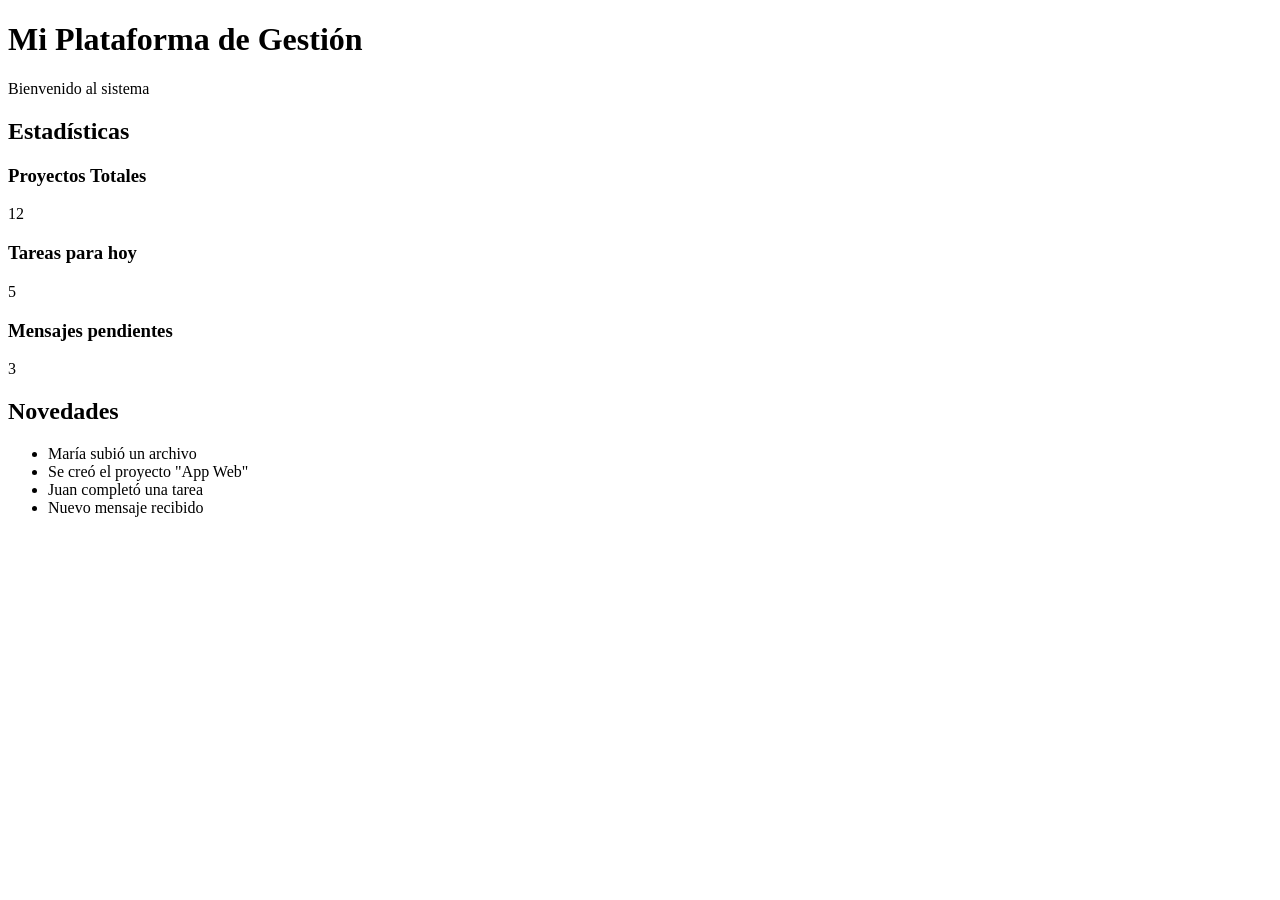
==== index.html @ 991de4b1 "revisando y aplicando cambios" ====
<!DOCTYPE html>
<html lang="es">
<head>
    <meta charset="UTF-8">
    <title>Dashboard Principal</title>
</head>
<body>

    <!-- ENCABEZADO PRINCIPAL -->
    <header>
        <h1>Mi Plataforma de Gestión</h1>
        <p>Bienvenido al sistema</p>
    </header>

    <!-- SECCIÓN DE ESTADÍSTICAS -->
    <section>
        <h2>Estadísticas</h2>

        <div>
            <h3>Proyectos Totales</h3>
            <p>12</p>
        </div>

        <div>
            <h3>Tareas para hoy</h3>
            <p>5</p>
        </div>

        <div>
            <h3>Mensajes pendientes</h3>
            <p>3</p>
        </div>
    </section>

    <!-- SECCIÓN DE NOVEDADES -->
    <section>
        <h2>Novedades</h2>

        <ul>
            <li>María subió un archivo</li>
            <li>Se creó el proyecto "App Web"</li>
            <li>Juan completó una tarea</li>
            <li>Nuevo mensaje recibido</li>
        </ul>
        
    </section>
</body>
</html>
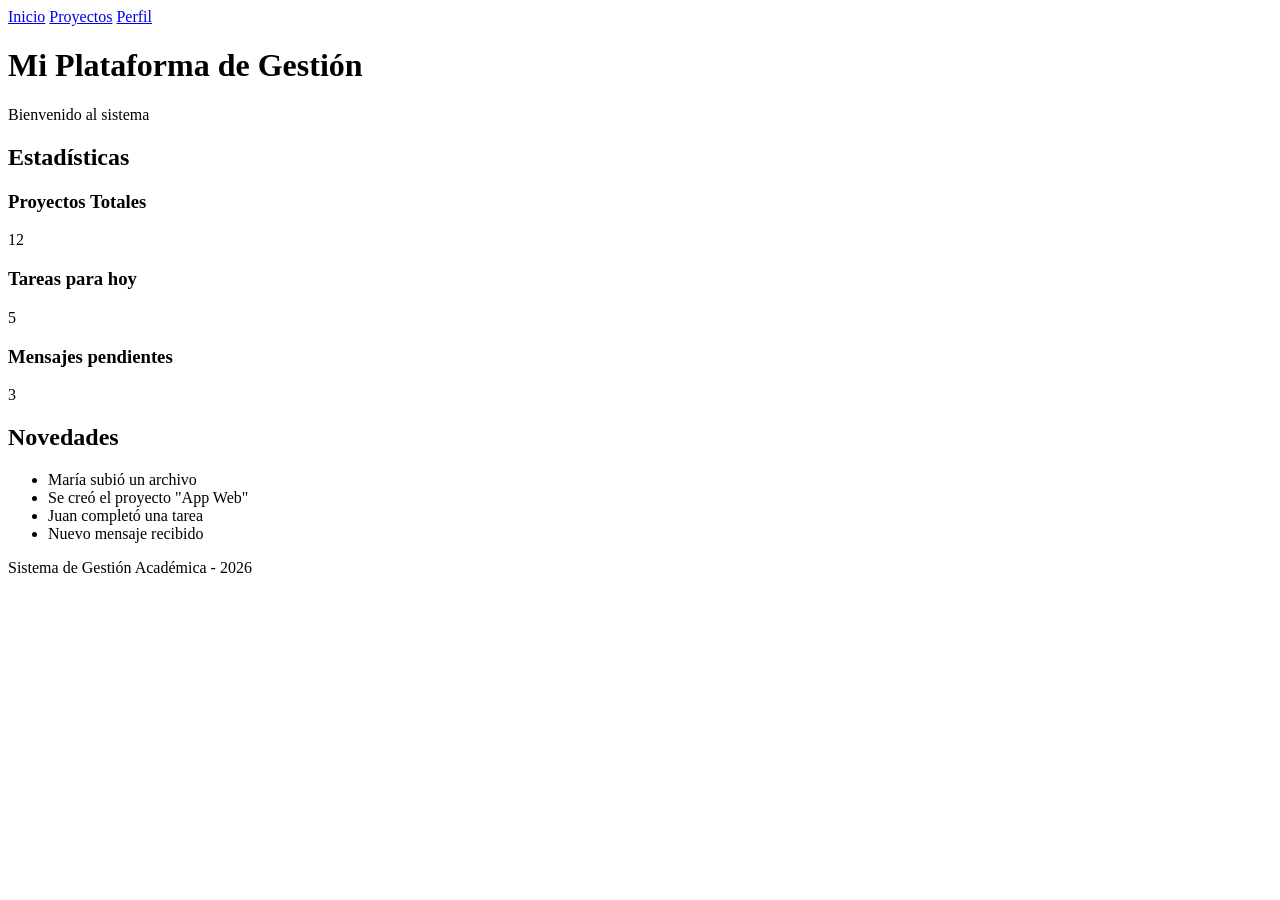
==== commit 9762872e: "agrego nav y footers" ====
--- a/index.html
+++ b/index.html
@@ -5,6 +5,11 @@
     <title>Dashboard Principal</title>
 </head>
 <body>
+    <nav>
+    <a href="index.html">Inicio</a> 
+    <a href="proyectos.html">Proyectos</a> 
+    <a href="perfil.html">Perfil</a>
+</nav>
 
     <!-- ENCABEZADO PRINCIPAL -->
     <header>
@@ -45,4 +50,9 @@
         
     </section>
 </body>
+
+<footer>
+        <p>Sistema de Gestión Académica - 2026</p>
+    </footer>
+    
 </html>
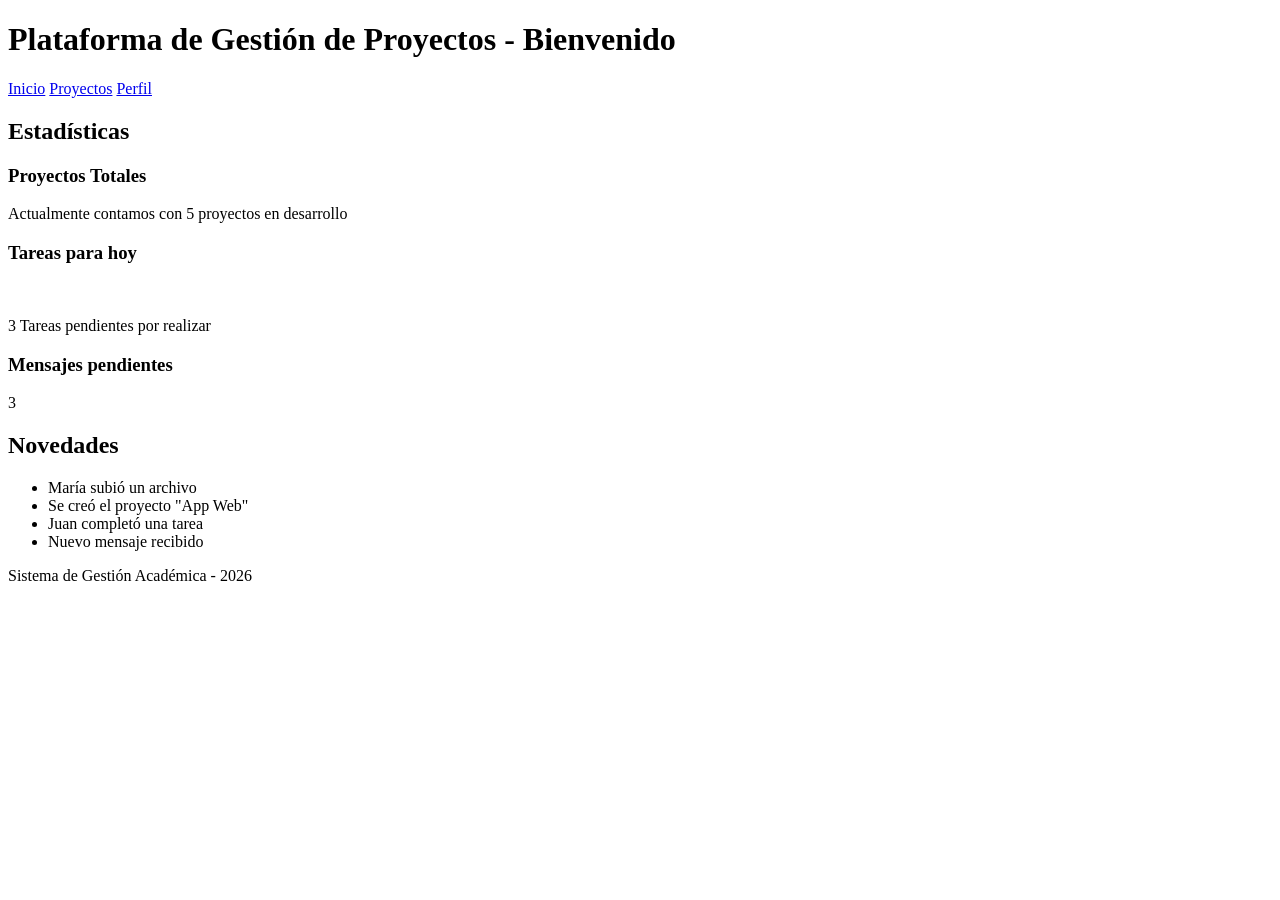
==== commit e75b9b0c: "editando y revisando el html Co-authored-by: Copilot <copilot@github.com>" ====
--- a/index.html
+++ b/index.html
@@ -5,17 +5,20 @@
     <title>Dashboard Principal</title>
 </head>
 <body>
+    
+
+    <!-- ENCABEZADO PRINCIPAL -->
+    <header>
+        <h1>Plataforma de Gestión de Proyectos - Bienvenido</h1>
+    </header>
+
     <nav>
     <a href="index.html">Inicio</a> 
     <a href="proyectos.html">Proyectos</a> 
     <a href="perfil.html">Perfil</a>
+
+<main>
 </nav>
-
-    <!-- ENCABEZADO PRINCIPAL -->
-    <header>
-        <h1>Mi Plataforma de Gestión</h1>
-        <p>Bienvenido al sistema</p>
-    </header>
 
     <!-- SECCIÓN DE ESTADÍSTICAS -->
     <section>
@@ -23,12 +26,16 @@
 
         <div>
             <h3>Proyectos Totales</h3>
-            <p>12</p>
+            <p>Actualmente contamos con 5 proyectos en desarrollo</p>
         </div>
 
         <div>
-            <h3>Tareas para hoy</h3>
-            <p>5</p>
+            <h3>Tareas para hoy</h3> <br>
+            <p>3 Tareas pendientes por realizar</p>
+            <p></p>
+            <p></p>
+            <p></p>
+            
         </div>
 
         <div>
@@ -49,10 +56,10 @@
         </ul>
         
     </section>
-</body>
 
+</main>
 <footer>
         <p>Sistema de Gestión Académica - 2026</p>
     </footer>
-    
+</body>
 </html>
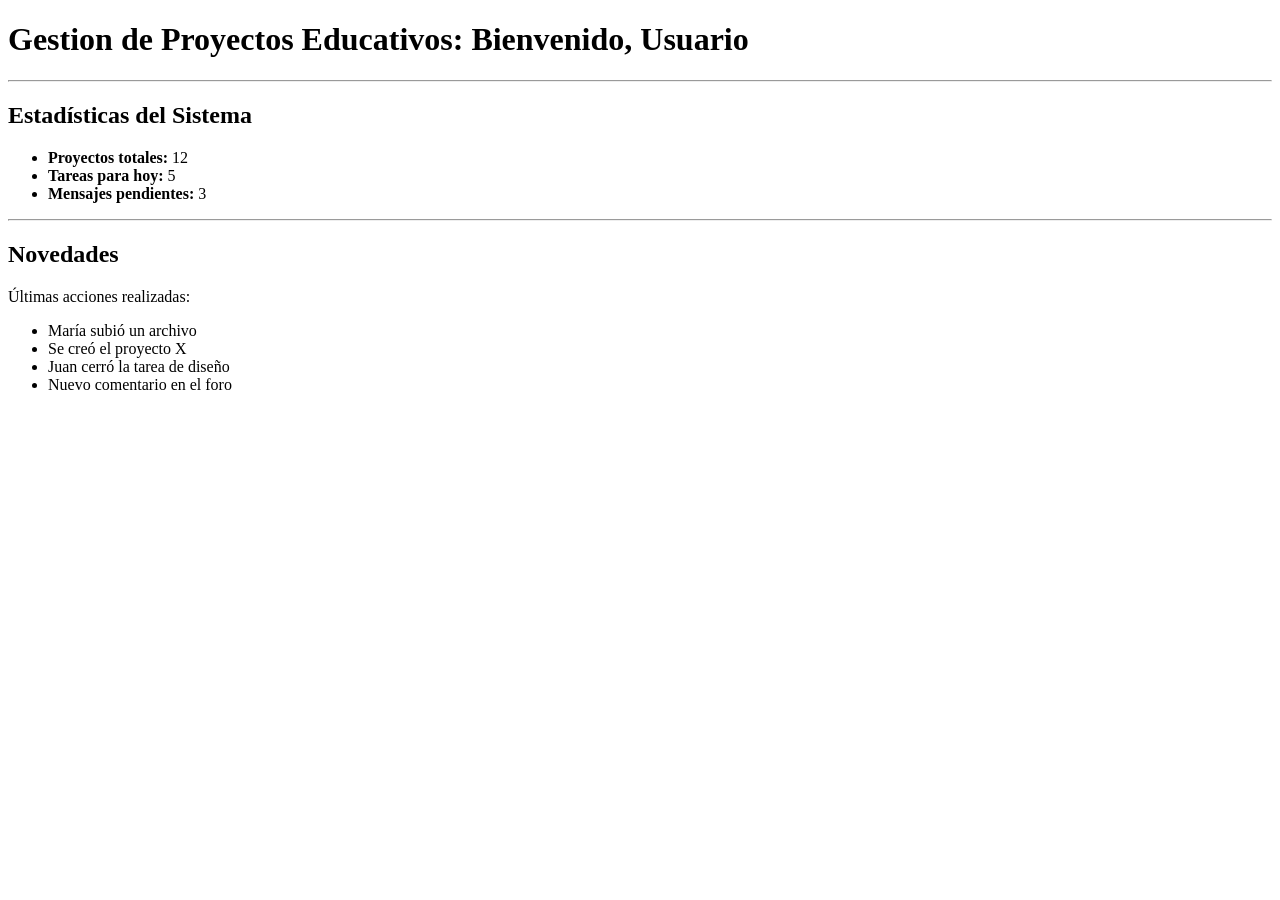
==== commit c7036808: "Inicio de estilos CSS" ====
--- a/index.html
+++ b/index.html
@@ -3,63 +3,43 @@
 <head>
     <meta charset="UTF-8">
     <title>Dashboard Principal</title>
+    <link rel="stylesheet" href="css/style.css">
 </head>
 <body>
-    
 
-    <!-- ENCABEZADO PRINCIPAL -->
     <header>
-        <h1>Plataforma de Gestión de Proyectos - Bienvenido</h1>
+        <h1>Gestion de Proyectos Educativos: Bienvenido, Usuario</h1>
     </header>
 
-    <nav>
-    <a href="index.html">Inicio</a> 
-    <a href="proyectos.html">Proyectos</a> 
-    <a href="perfil.html">Perfil</a>
+    <hr>
 
-<main>
-</nav>
-
-    <!-- SECCIÓN DE ESTADÍSTICAS -->
     <section>
-        <h2>Estadísticas</h2>
-
-        <div>
-            <h3>Proyectos Totales</h3>
-            <p>Actualmente contamos con 5 proyectos en desarrollo</p>
-        </div>
-
-        <div>
-            <h3>Tareas para hoy</h3> <br>
-            <p>3 Tareas pendientes por realizar</p>
-            <p></p>
-            <p></p>
-            <p></p>
-            
-        </div>
-
-        <div>
-            <h3>Mensajes pendientes</h3>
-            <p>3</p>
-        </div>
+        <h2>Estadísticas del Sistema</h2>
+        <ul>
+            <li>
+                <strong>Proyectos totales:</strong> 12
+            </li>
+            <li>
+                <strong>Tareas para hoy:</strong> 5
+            </li>
+            <li>
+                <strong>Mensajes pendientes:</strong> 3
+            </li>
+        </ul>
     </section>
 
-    <!-- SECCIÓN DE NOVEDADES -->
+    <hr>
+
     <section>
         <h2>Novedades</h2>
-
+        <p>Últimas acciones realizadas:</p>
         <ul>
             <li>María subió un archivo</li>
-            <li>Se creó el proyecto "App Web"</li>
-            <li>Juan completó una tarea</li>
-            <li>Nuevo mensaje recibido</li>
+            <li>Se creó el proyecto X</li>
+            <li>Juan cerró la tarea de diseño</li>
+            <li>Nuevo comentario en el foro</li>
         </ul>
-        
     </section>
 
-</main>
-<footer>
-        <p>Sistema de Gestión Académica - 2026</p>
-    </footer>
 </body>
 </html>
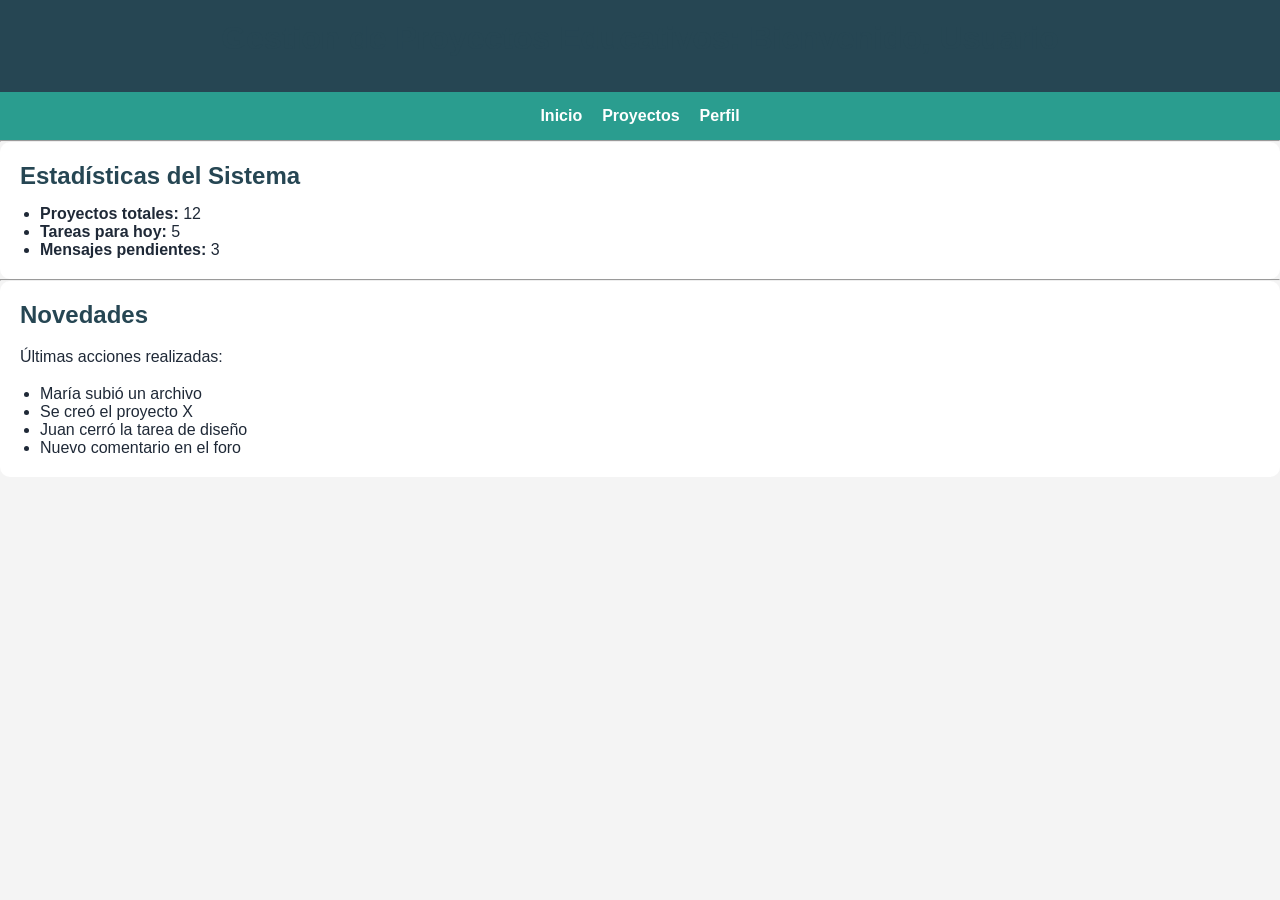
==== commit 7609879f: "agrego nav a todos los html" ====
--- a/index.html
+++ b/index.html
@@ -10,7 +10,11 @@
     <header>
         <h1>Gestion de Proyectos Educativos: Bienvenido, Usuario</h1>
     </header>
-
+  <nav>
+        <a href="index.html">Inicio</a> 
+        <a href="proyectos.html">Proyectos</a> 
+        <a href="perfil.html">Perfil</a>
+    </nav>
     <hr>
 
     <section>
--- a/css/style.css
+++ b/css/style.css
@@ -0,0 +1,90 @@
+/* variables globales*/
+:root {
+    --color-principal:#264653;
+    --color-secundario: #2a9d8f;
+    --color-fondo: #f4f4f4;
+    --color-texto: #1f2937;
+    --color-blanco: #ffffff;
+    --fuente: Arial, sans-serif;
+    
+}
+
+/* config general*/
+*{
+    margin: 0;
+    padding: 0;
+    box-sizing: border-box;
+}
+
+body{
+    font-family: var(--fuente);
+    background-color: var(--color-fondo);
+    color: var(--color-texto);
+}
+
+/*encabezado*/
+header{
+    background-color: var(--color-principal);
+    color: var(--color-blanco);
+    padding: 20px;
+    text-align: center;
+}
+
+/*navegacion*/
+nav{
+    background-color: var(--color-secundario);
+    display: flex;
+    justify-content: center;
+    gap: 20px;
+    padding: 15px;
+
+}
+
+nav a{
+    color: var(--color-blanco);
+    text-decoration: none;
+    font-weight: bold;
+}
+
+nav a:hover{
+    background-color: var(--color-blanco);
+}
+
+nav a:active{
+    transform: scale(0.95);
+}
+
+nav a:focus{
+    outline: 2px solid var(--color-blanco);
+}
+
+/*contenido principal*/
+main{
+    display: grid;
+    gap: 20px;
+    padding: 20px;
+}
+
+/*secciones generales*/
+section{
+    background-color: var(--color-blanco);
+    padding: 20px;
+    border-radius: 10px;
+}
+
+/*titulos*/
+h1, h2, h3{
+    color: var(--color-principal);
+    margin-bottom: 15px;
+}
+
+/*parrafos*/
+p{
+    margin-bottom: 15px;
+    line-height: 1.6;
+}
+
+/*listas*/
+ul{
+    padding-left: 20px;
+}
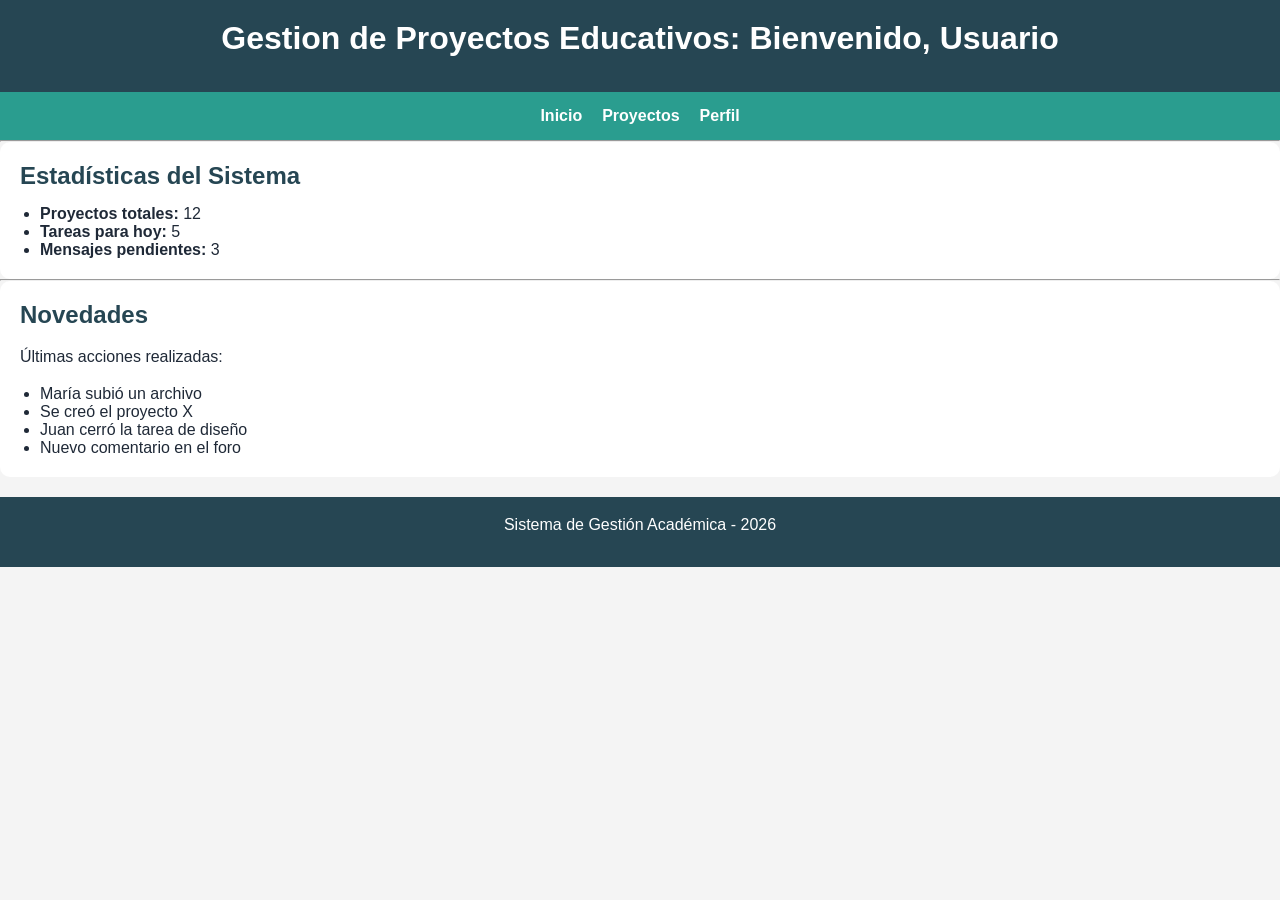
==== commit aef44b2a: "corrigiendo footer y color de h1 en css" ====
--- a/index.html
+++ b/index.html
@@ -45,5 +45,9 @@
         </ul>
     </section>
 
+     <footer>
+        <p>Sistema de Gestión Académica - 2026</p>
+    </footer>
+    
 </body>
 </html>
--- a/css/style.css
+++ b/css/style.css
@@ -87,4 +87,16 @@
 /*listas*/
 ul{
     padding-left: 20px;
+}
+
+footer {
+    background-color: var(--color-principal);
+    color: var(--color-blanco);
+    text-align: center;
+    padding: 15px;
+    margin-top: 20px;
+}
+
+header h1 {
+    color: var(--color-blanco);
 }
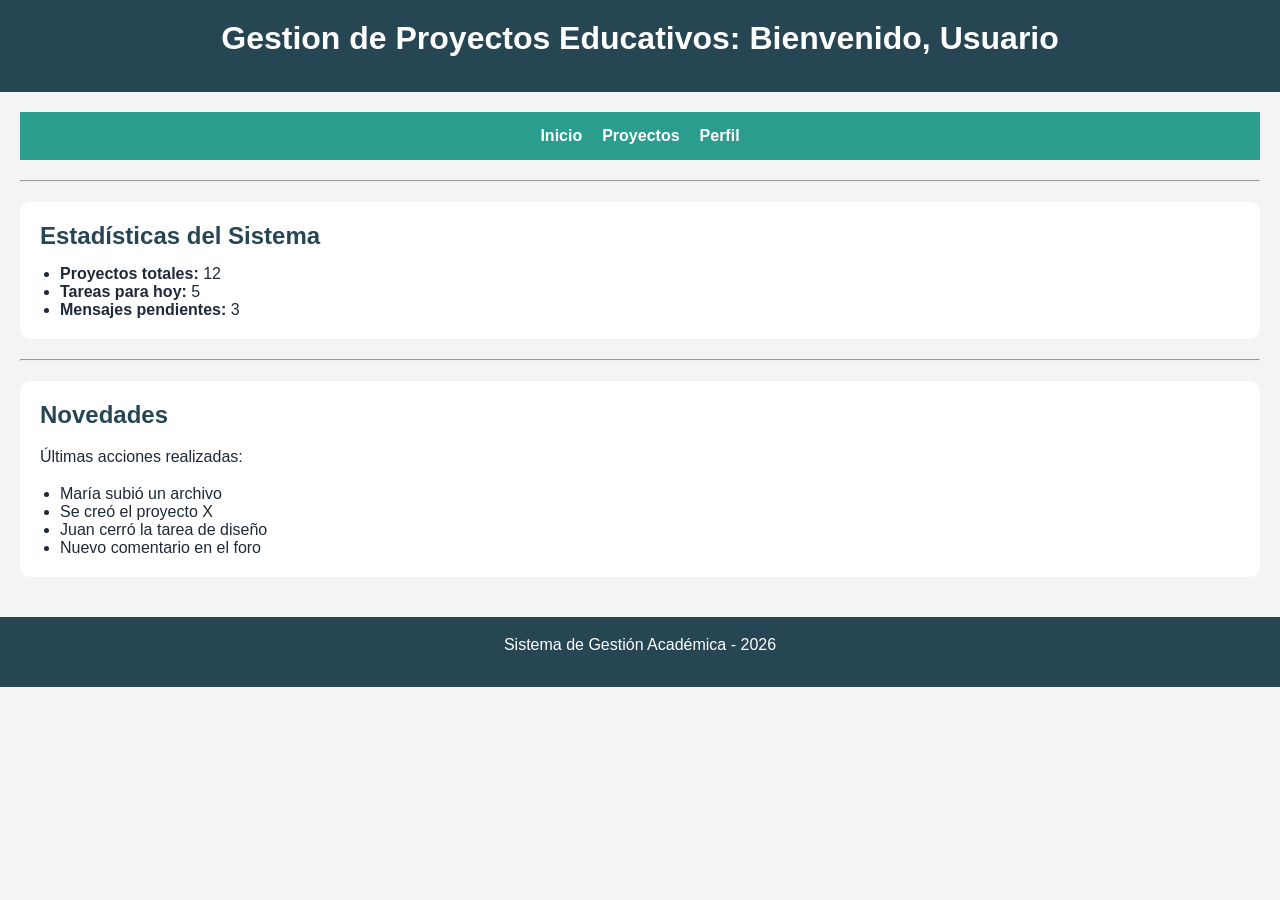
==== commit b389b78b: "actualizando el footer y añadiendo etiquetas main en detalle.html e index.html" ====
--- a/index.html
+++ b/index.html
@@ -10,6 +10,7 @@
     <header>
         <h1>Gestion de Proyectos Educativos: Bienvenido, Usuario</h1>
     </header>
+    <main>
   <nav>
         <a href="index.html">Inicio</a> 
         <a href="proyectos.html">Proyectos</a> 
@@ -44,10 +45,11 @@
             <li>Nuevo comentario en el foro</li>
         </ul>
     </section>
+    </main>
 
      <footer>
         <p>Sistema de Gestión Académica - 2026</p>
     </footer>
-    
+
 </body>
 </html>
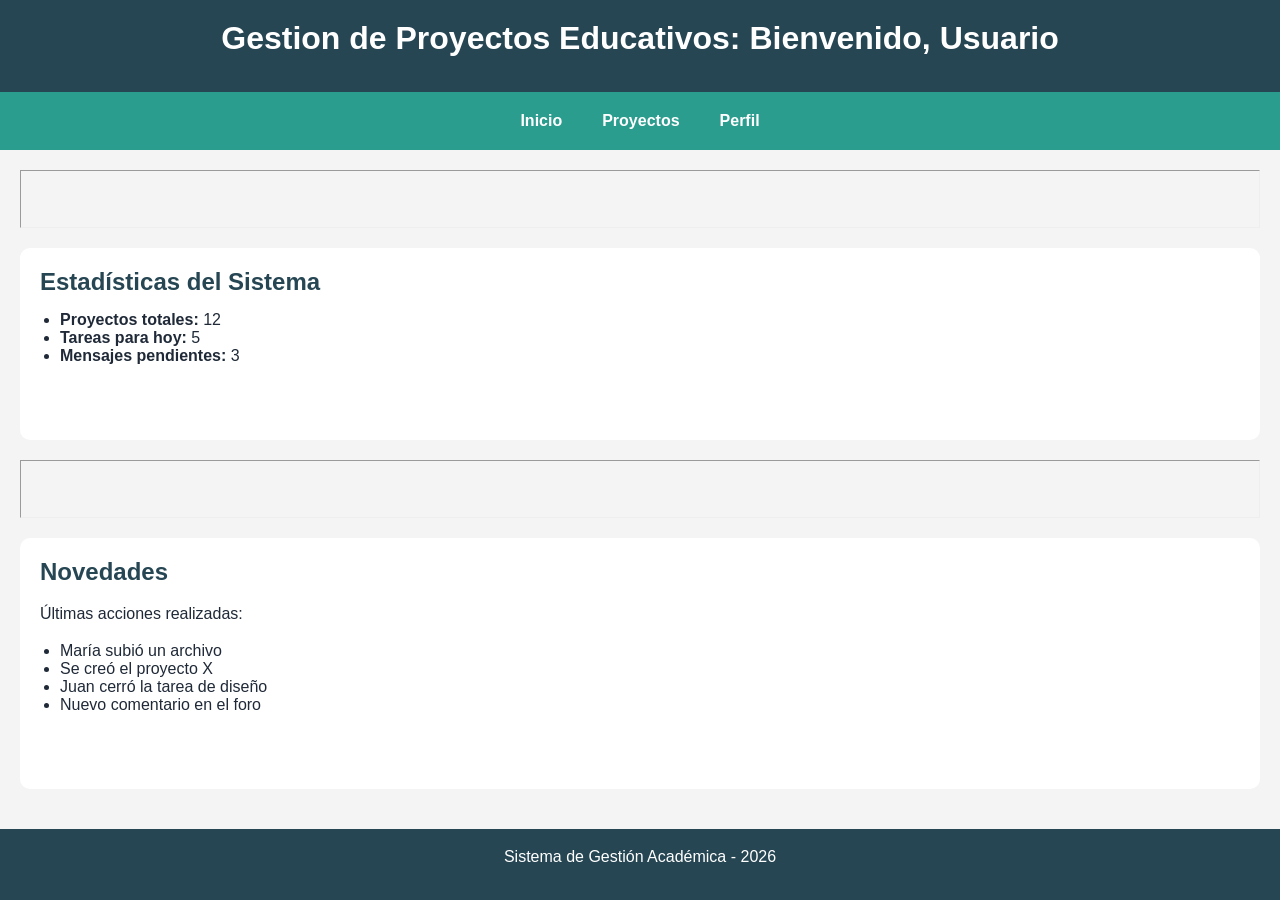
==== commit 374bfdcd: "mejorando estilos de navegación y tabla en CSS, reordenando la estructura del HTML" ====
--- a/index.html
+++ b/index.html
@@ -10,12 +10,13 @@
     <header>
         <h1>Gestion de Proyectos Educativos: Bienvenido, Usuario</h1>
     </header>
-    <main>
-  <nav>
+<nav>
         <a href="index.html">Inicio</a> 
         <a href="proyectos.html">Proyectos</a> 
         <a href="perfil.html">Perfil</a>
     </nav>
+    <main>
+  
     <hr>
 
     <section>
--- a/css/style.css
+++ b/css/style.css
@@ -40,14 +40,18 @@
 
 }
 
-nav a{
+nav a {
     color: var(--color-blanco);
     text-decoration: none;
     font-weight: bold;
+    padding: 5px 10px;
+    border-radius: 5px;
+    transition: 0.3s;
 }
 
-nav a:hover{
+nav a:hover {
     background-color: var(--color-blanco);
+    color: var(--color-principal);
 }
 
 nav a:active{
@@ -99,4 +103,41 @@
 
 header h1 {
     color: var(--color-blanco);
+}
+table {
+    width: 100%;
+    border-collapse: collapse;
+    margin-top: 15px;
+}
+
+th, td {
+    border: 1px solid #ccc;
+    padding: 10px;
+    text-align: left;
+}
+
+th {
+    background-color: var(--color-secundario);
+    color: var(--color-blanco);
+}
+tr:nth-child(even) {
+    background-color: #f2f2f2;
+}
+
+tr:hover {
+    background-color: #ddd;
+}
+html, body {
+    height: 100%;
+}
+body {
+    display: flex;
+    flex-direction: column;
+}
+
+main {
+    flex: 1;
+}
+aside {
+    margin: 20px;
 }
